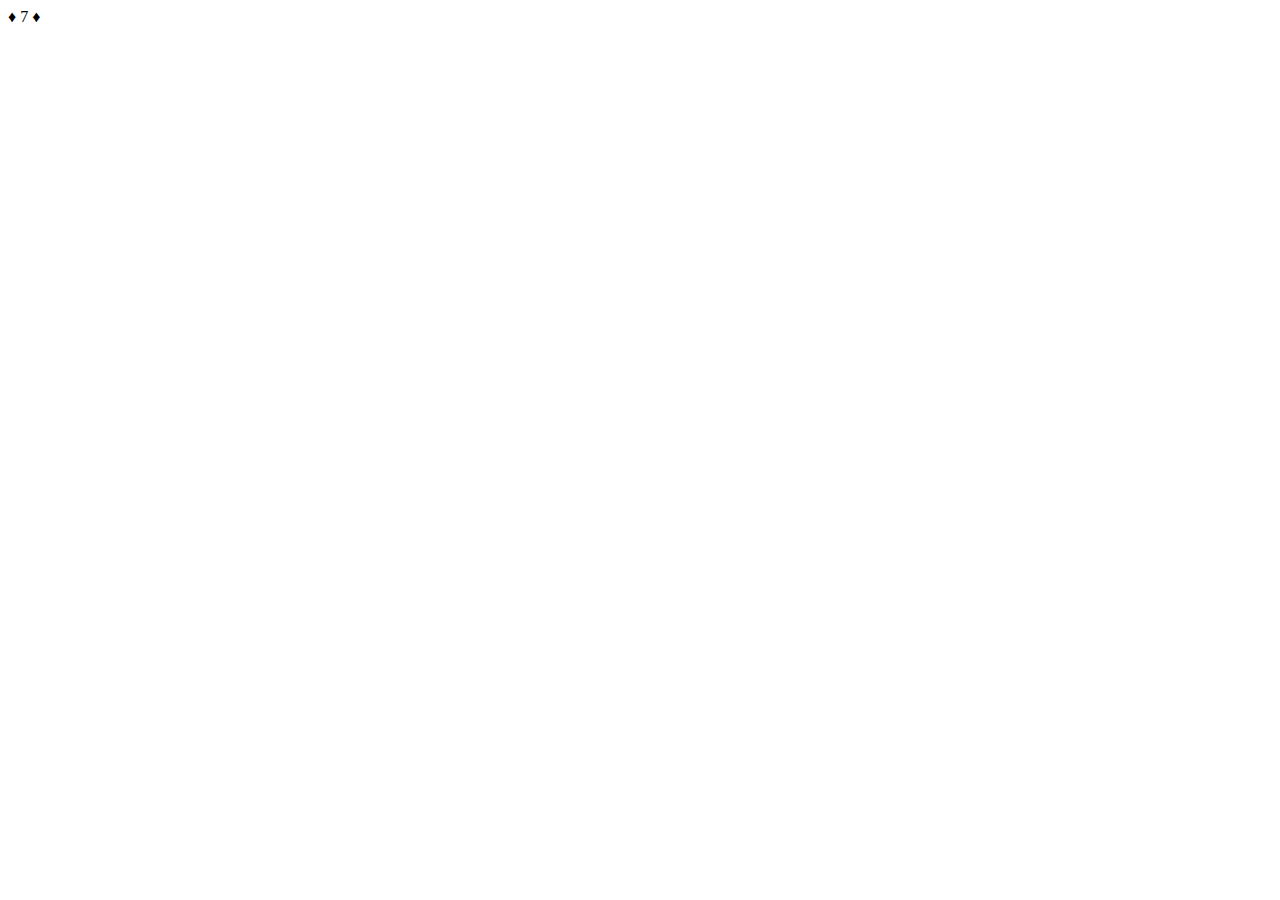
==== src/index.html @ 3b4ba864 "avance" ====
<!DOCTYPE html>
<html>
  <head>
    <meta charset="UTF-8" />
    <meta name="viewport" content="width=device-width, initial-scale=1.0" />
    <title>Pick a card</title>
    <link
      rel="stylesheet"
      href="https://use.fontawesome.com/releases/v5.2.0/css/all.css"
      integrity="sha384-hWVjflwFxL6sNzntih27bfxkr27PmbbK/iSvJ+a4+0owXq79v+lsFkW54bOGbiDQ"
      crossorigin="anonymous"
    />
    <link rel="shortcut icon" href="./4geeks.ico" />
  </head>
  <body>
    <div class="container-fluid">
      <div class="card">
        <span class="top-suit">♦</span>
        <span class="number">7</span>
        <span class="bottom-suit">♦</span>
      </div>
    </div>
    <script type="text/javascript" href="app.js"></script>
  </body>
</html>
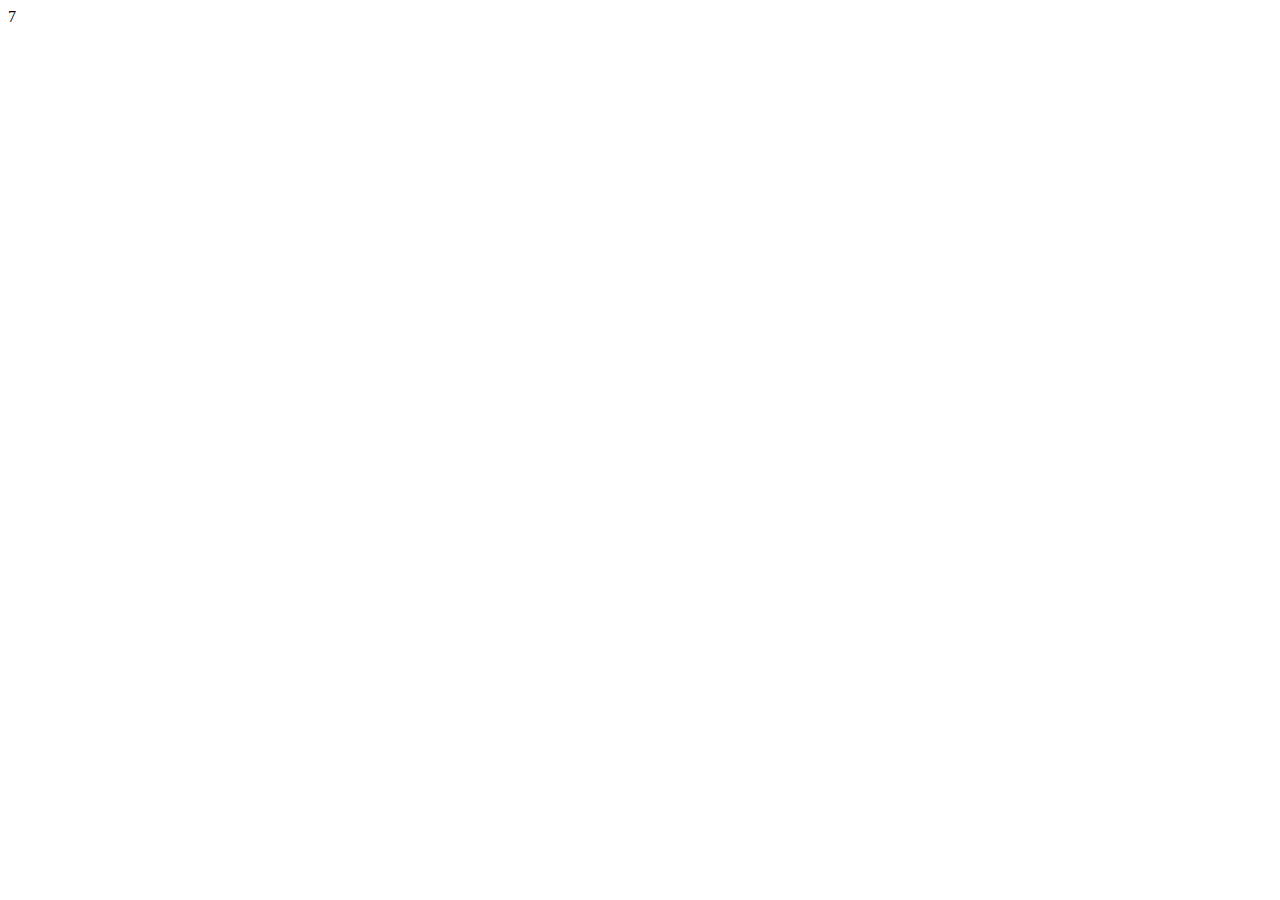
==== commit e14dcb36: "avance" ====
--- a/src/index.html
+++ b/src/index.html
@@ -15,9 +15,9 @@
   <body>
     <div class="container-fluid">
       <div class="card">
-        <span class="top-suit">♦</span>
+        <span class="top-suit spade"></span>
         <span class="number">7</span>
-        <span class="bottom-suit">♦</span>
+        <span class="bottom-suit"></span>
       </div>
     </div>
     <script type="text/javascript" href="app.js"></script>
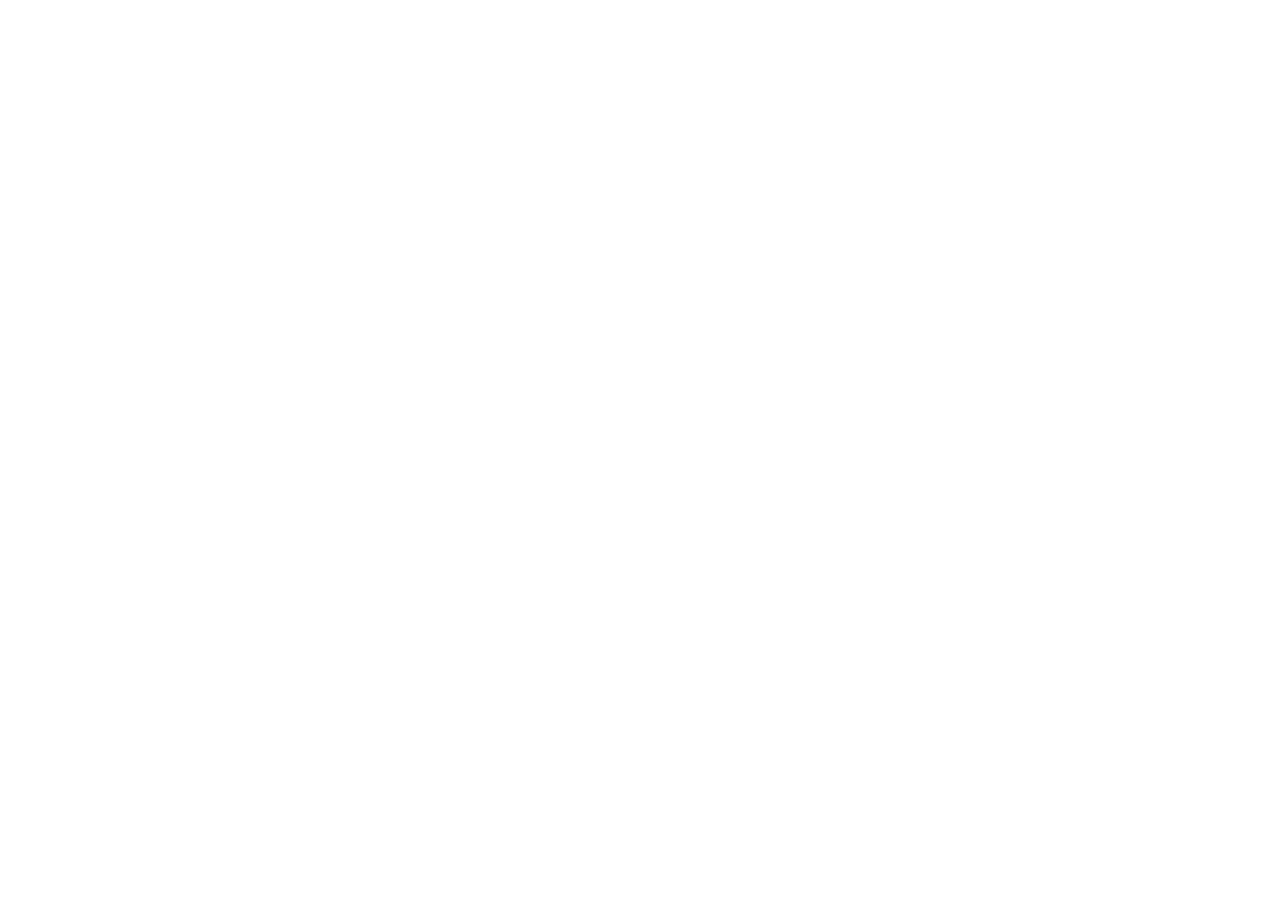
==== commit dce1132c: "avance" ====
--- a/src/index.html
+++ b/src/index.html
@@ -7,6 +7,7 @@
     <link
       rel="stylesheet"
       href="https://use.fontawesome.com/releases/v5.2.0/css/all.css"
+      href="style.css"
       integrity="sha384-hWVjflwFxL6sNzntih27bfxkr27PmbbK/iSvJ+a4+0owXq79v+lsFkW54bOGbiDQ"
       crossorigin="anonymous"
     />
@@ -15,9 +16,7 @@
   <body>
     <div class="container-fluid">
       <div class="card">
-        <span class="top-suit spade"></span>
-        <span class="number">7</span>
-        <span class="bottom-suit"></span>
+        <span class="number"></span>
       </div>
     </div>
     <script type="text/javascript" href="app.js"></script>
--- a/src/style.css
+++ b/src/style.css
@@ -0,0 +1,74 @@
+body {
+  background-color: green;
+}
+.card {
+  background-color: white;
+  text-align: center;
+  align-items: center;
+  display: inline-block;
+  margin: auto;
+  padding: 15px;
+  width: 100px;
+  height: 150px;
+  border-radius: 5%;
+  position: relative;
+}
+/*.top-suit {
+  position: absolute;
+  top: 5px;
+  left: 10px;
+  font-size: 40px;
+}
+.bottom-suit {
+  position: absolute;
+  bottom: 5px;
+  right: 10px;
+  font-size: 40px;
+}*/
+
+.spade:after {
+  content: "\2660";
+}
+.club:after {
+  content: "\2663";
+}
+.heart:after {
+  content: "\2665";
+  color: red;
+}
+.diamond:after {
+  content: "\2666";
+  color: red;
+}
+.spade:before {
+  content: "\2660";
+}
+.club:before {
+  content: "\2663";
+}
+.heart:before {
+  content: "\2665";
+  color: red;
+}
+.diamond:before {
+  content: "\2666";
+  color: red;
+}
+.number {
+  position: absolute;
+  top: 60px;
+  left: 45px;
+  font-size: 50px;
+}
+.card:before {
+  position: absolute;
+  top: 5px;
+  left: 10px;
+  font-size: 40px;
+}
+.card:after {
+  position: absolute;
+  bottom: 5px;
+  right: 10px;
+  font-size: 40px;
+}
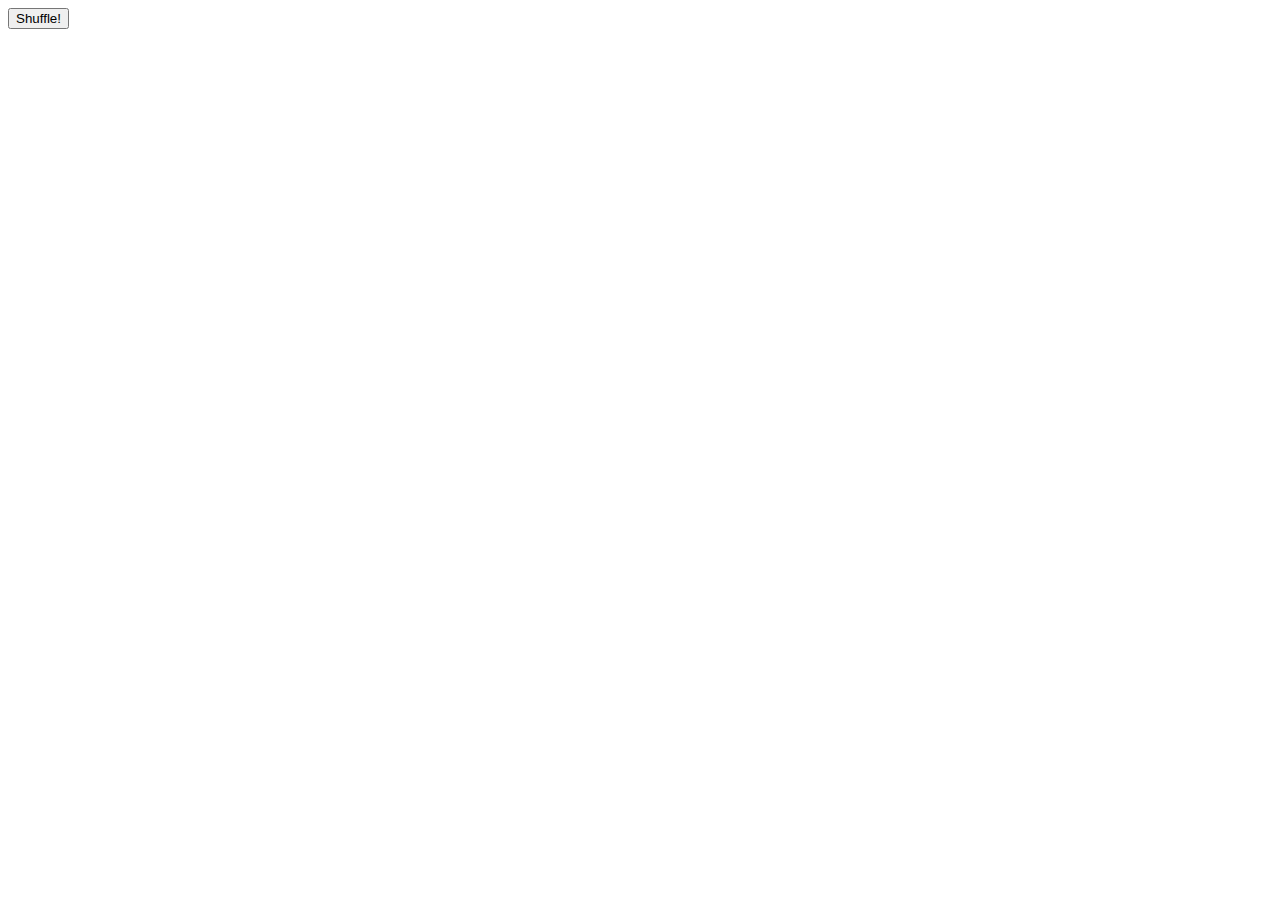
==== commit 8f6a8013: "avance" ====
--- a/src/index.html
+++ b/src/index.html
@@ -18,6 +18,9 @@
       <div class="card">
         <span class="number"></span>
       </div>
+      <button onClick="window.location.href=window.location.href">
+        Shuffle!
+      </button>
     </div>
     <script type="text/javascript" href="app.js"></script>
   </body>
--- a/src/style.css
+++ b/src/style.css
@@ -57,7 +57,7 @@
 .number {
   position: absolute;
   top: 60px;
-  left: 45px;
+  left: 50px;
   font-size: 50px;
 }
 .card:before {
